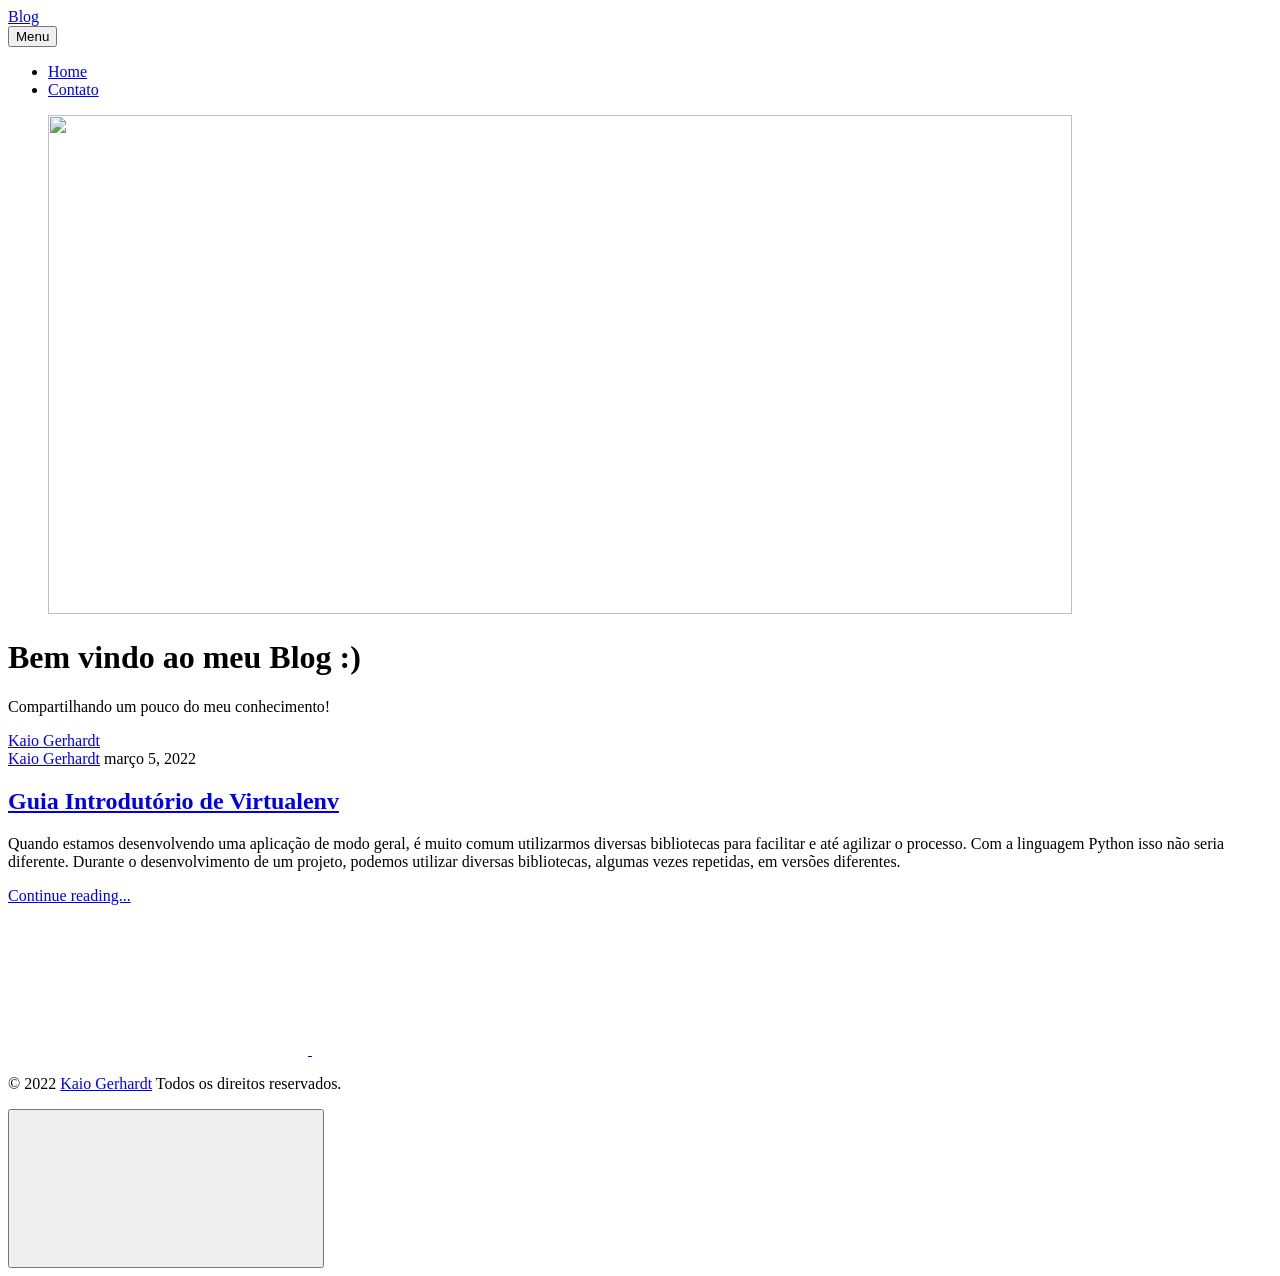
==== index.html @ bcd46596 "Updated from Publii" ====
<!DOCTYPE html><html lang="pt-br"><head><meta charset="utf-8"><meta http-equiv="X-UA-Compatible" content="IE=edge"><meta name="viewport" content="width=device-width,initial-scale=1"><title>Blog</title><meta name="generator" content="Publii Open-Source CMS for Static Site"><link rel="canonical" href="https://kaiogerhardt.dev.br/Blog/"><link rel="alternate" type="application/atom+xml" href="https://kaiogerhardt.dev.br/Blog/feed.xml"><link rel="alternate" type="application/json" href="https://kaiogerhardt.dev.br/Blog/feed.json"><meta property="og:title" content="Blog"><meta property="og:site_name" content="Blog"><meta property="og:description" content=""><meta property="og:url" content="https://kaiogerhardt.dev.br/Blog/"><meta property="og:type" content="website"><link rel="shortcut icon" href="https://kaiogerhardt.dev.br/Blog/media/website/favicon.ico" type="image/x-icon"><style>:root{--body-font:-apple-system,BlinkMacSystemFont,"Segoe UI",Roboto,Oxygen,Ubuntu,Cantarell,"Fira Sans","Droid Sans","Helvetica Neue",Arial,sans-serif,"Apple Color Emoji","Segoe UI Emoji","Segoe UI Symbol";--heading-font:-apple-system,BlinkMacSystemFont,"Segoe UI",Roboto,Oxygen,Ubuntu,Cantarell,"Fira Sans","Droid Sans","Helvetica Neue",Arial,sans-serif,"Apple Color Emoji","Segoe UI Emoji","Segoe UI Symbol";--logo-font:-apple-system,BlinkMacSystemFont,"Segoe UI",Roboto,Oxygen,Ubuntu,Cantarell,"Fira Sans","Droid Sans","Helvetica Neue",Arial,sans-serif,"Apple Color Emoji","Segoe UI Emoji","Segoe UI Symbol";--menu-font:-apple-system,BlinkMacSystemFont,"Segoe UI",Roboto,Oxygen,Ubuntu,Cantarell,"Fira Sans","Droid Sans","Helvetica Neue",Arial,sans-serif,"Apple Color Emoji","Segoe UI Emoji","Segoe UI Symbol"}</style><link rel="stylesheet" href="https://kaiogerhardt.dev.br/Blog/assets/css/style.css?v=cd451d3aa426593acb1b1e85d0fb538a"><script type="application/ld+json">{"@context":"http://schema.org","@type":"Organization","name":"Blog","url":"https://kaiogerhardt.dev.br/Blog/","sameAs":["https://www.instagram.com/kaiogerhardt/","https://www.linkedin.com/in/kaiogerhardt/"]}</script></head><body><div class="site-container"><header class="top" id="js-header"><a class="logo" href="https://kaiogerhardt.dev.br/Blog/">Blog</a><nav class="navbar js-navbar"><button class="navbar__toggle js-toggle" aria-label="Menu" aria-haspopup="true" aria-expanded="false"><span class="navbar__toggle-box"><span class="navbar__toggle-inner">Menu</span></span></button><ul class="navbar__menu"><li><a href="https://kaiogerhardt.dev.br/" target="_self">Home</a></li><li><a href="https://kaiogerhardt.dev.br/contato.html" target="_self">Contato</a></li></ul></nav></header><main><div class="hero"><figure class="hero__image hero__image--overlay"><img src="https://kaiogerhardt.dev.br/Blog/media/website/img-background.png" srcset="https://kaiogerhardt.dev.br/Blog/media/website/responsive/img-background-xs.png 300w, https://kaiogerhardt.dev.br/Blog/media/website/responsive/img-background-sm.png 480w, https://kaiogerhardt.dev.br/Blog/media/website/responsive/img-background-md.png 768w, https://kaiogerhardt.dev.br/Blog/media/website/responsive/img-background-lg.png 1024w, https://kaiogerhardt.dev.br/Blog/media/website/responsive/img-background-xl.png 1360w, https://kaiogerhardt.dev.br/Blog/media/website/responsive/img-background-2xl.png 1600w" sizes="(max-width: 1600px) 100vw, 1600px" loading="eager" width="1024" height="499" alt=""></figure><header class="hero__content"><div class="wrapper"><h1>Bem vindo ao meu Blog :)</h1><p>Compartilhando um pouco do meu conhecimento!</p><div class="post__meta post__meta--author"><a href="https://kaiogerhardt.dev.br/Blog/authors/kaio-gerhardt/" class="feed__author invert">Kaio Gerhardt</a></div></div></header></div><div class="feed"><article class="feed__item"><header class="wrapper"><div class="feed__meta"><a href="https://kaiogerhardt.dev.br/Blog/authors/kaio-gerhardt/" class="feed__author invert">Kaio Gerhardt</a> <time datetime="2022-03-05T11:59" class="feed__date">março 5, 2022</time></div><h2><a href="https://kaiogerhardt.dev.br/Blog/guia-introdutorio-de-virtualenv.html" class="invert">Guia Introdutório de Virtualenv</a></h2></header><div class="wrapper"><p>Quando estamos desenvolvendo uma aplicação de modo geral, é muito comum utilizarmos diversas bibliotecas para facilitar e até agilizar o processo. Com a linguagem Python isso não seria diferente. Durante o desenvolvimento de um projeto, podemos utilizar diversas bibliotecas, algumas vezes repetidas, em versões diferentes.</p><a href="https://kaiogerhardt.dev.br/Blog/guia-introdutorio-de-virtualenv.html" class="readmore feed__readmore invert">Continue reading...</a></div></article></div></main><footer class="footer"><div class="footer__social"><a href="https://www.instagram.com/kaiogerhardt/" aria-label="Instagram"><svg><use xlink:href="https://kaiogerhardt.dev.br/Blog/assets/svg/svg-map.svg#instagram"/></svg> </a><a href="https://www.linkedin.com/in/kaiogerhardt/" aria-label="LinkedIn"><svg><use xlink:href="https://kaiogerhardt.dev.br/Blog/assets/svg/svg-map.svg#linkedin"/></svg></a></div><div class="footer__copyright"><p>© 2022 <a href="http://www.kaiogerhardt.dev.br">Kaio Gerhardt</a> Todos os direitos reservados.</p></div><button class="footer__bttop js-footer__bttop" aria-label="Back to top"><svg><title>Back to top</title><use xlink:href="https://kaiogerhardt.dev.br/Blog/assets/svg/svg-map.svg#toparrow"/></svg></button></footer></div><script>window.publiiThemeMenuConfig = {    
        mobileMenuMode: 'sidebar',
        animationSpeed: 300,
        submenuWidth: 'auto',
        doubleClickTime: 500,
        mobileMenuExpandableSubmenus: true, 
        relatedContainerForOverlayMenuSelector: '.top',
   };</script><script defer="defer" src="https://kaiogerhardt.dev.br/Blog/assets/js/scripts.min.js?v=48e9576b9741cf2a93ab25c5689c9f5d"></script><script>var images = document.querySelectorAll('img[loading]');

        for (var i = 0; i < images.length; i++) {
            if (images[i].complete) {
                images[i].classList.add('is-loaded');
            } else {
                images[i].addEventListener('load', function () {
                    this.classList.add('is-loaded');
                }, false);
            }
        }</script></body></html>
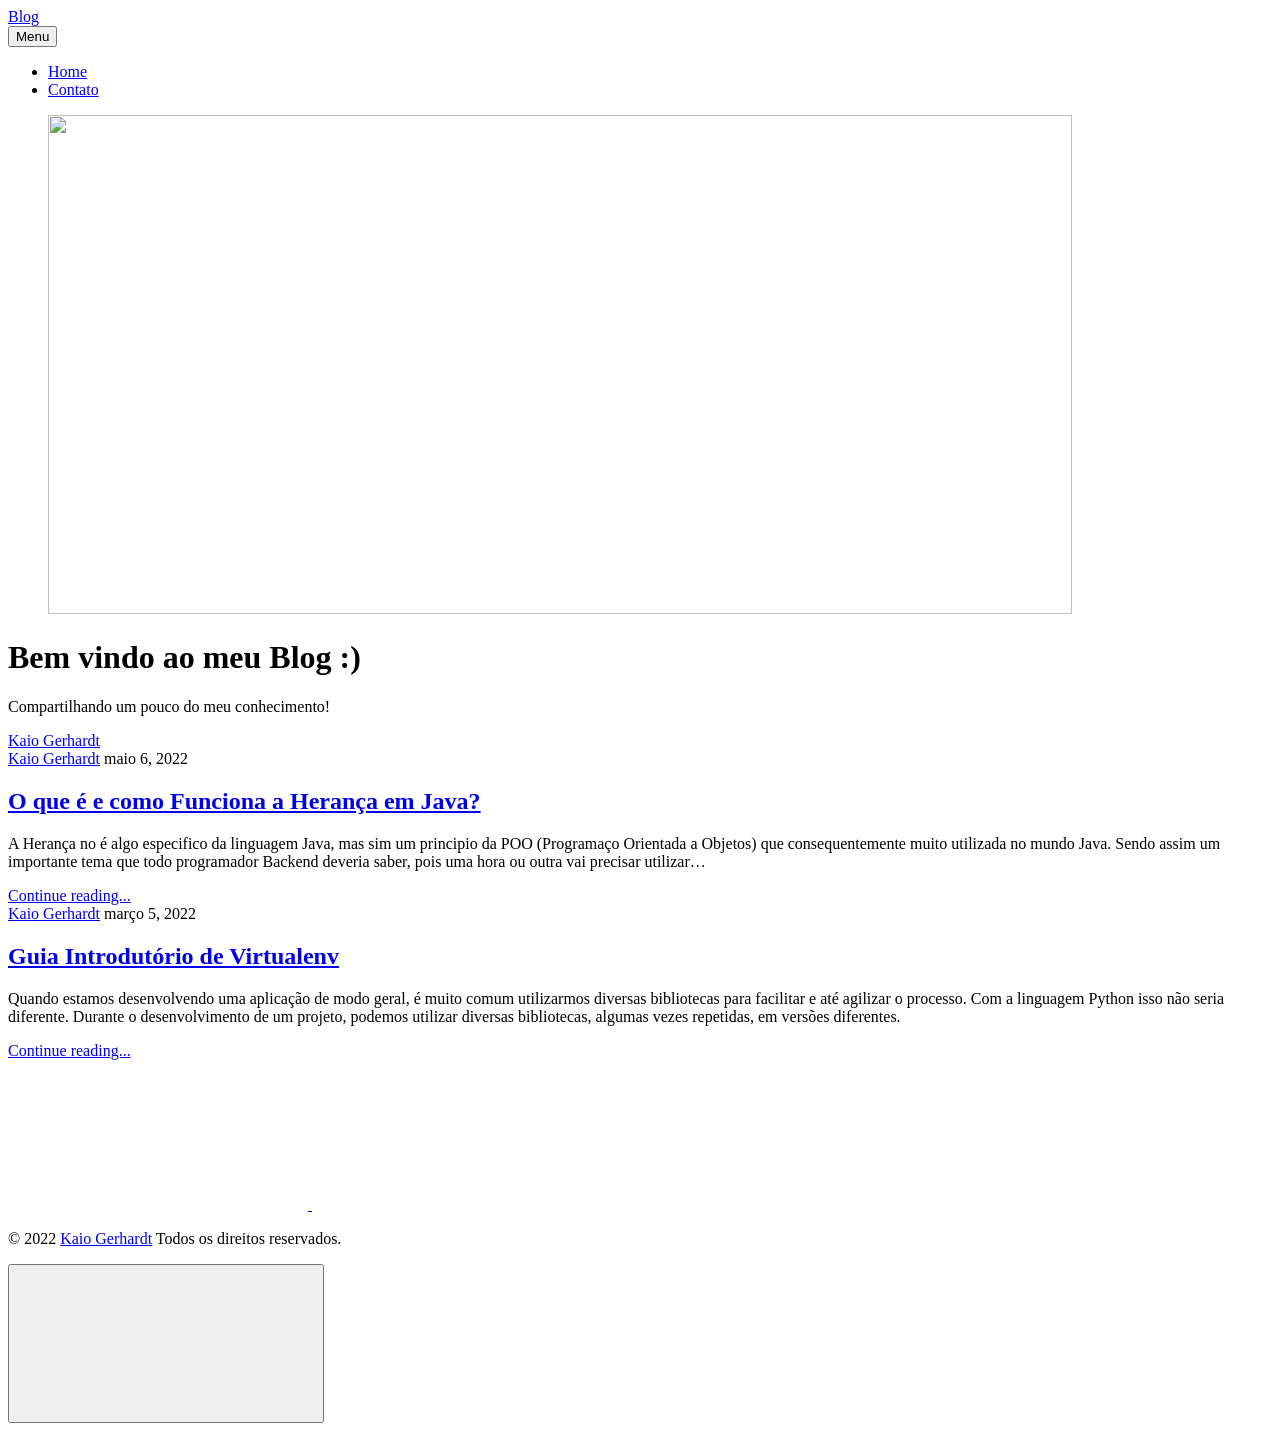
==== commit a330f662: "Updated from Publii" ====
--- a/index.html
+++ b/index.html
@@ -1,11 +1,11 @@
-<!DOCTYPE html><html lang="pt-br"><head><meta charset="utf-8"><meta http-equiv="X-UA-Compatible" content="IE=edge"><meta name="viewport" content="width=device-width,initial-scale=1"><title>Blog</title><meta name="generator" content="Publii Open-Source CMS for Static Site"><link rel="canonical" href="https://kaiogerhardt.dev.br/Blog/"><link rel="alternate" type="application/atom+xml" href="https://kaiogerhardt.dev.br/Blog/feed.xml"><link rel="alternate" type="application/json" href="https://kaiogerhardt.dev.br/Blog/feed.json"><meta property="og:title" content="Blog"><meta property="og:site_name" content="Blog"><meta property="og:description" content=""><meta property="og:url" content="https://kaiogerhardt.dev.br/Blog/"><meta property="og:type" content="website"><link rel="shortcut icon" href="https://kaiogerhardt.dev.br/Blog/media/website/favicon.ico" type="image/x-icon"><style>:root{--body-font:-apple-system,BlinkMacSystemFont,"Segoe UI",Roboto,Oxygen,Ubuntu,Cantarell,"Fira Sans","Droid Sans","Helvetica Neue",Arial,sans-serif,"Apple Color Emoji","Segoe UI Emoji","Segoe UI Symbol";--heading-font:-apple-system,BlinkMacSystemFont,"Segoe UI",Roboto,Oxygen,Ubuntu,Cantarell,"Fira Sans","Droid Sans","Helvetica Neue",Arial,sans-serif,"Apple Color Emoji","Segoe UI Emoji","Segoe UI Symbol";--logo-font:-apple-system,BlinkMacSystemFont,"Segoe UI",Roboto,Oxygen,Ubuntu,Cantarell,"Fira Sans","Droid Sans","Helvetica Neue",Arial,sans-serif,"Apple Color Emoji","Segoe UI Emoji","Segoe UI Symbol";--menu-font:-apple-system,BlinkMacSystemFont,"Segoe UI",Roboto,Oxygen,Ubuntu,Cantarell,"Fira Sans","Droid Sans","Helvetica Neue",Arial,sans-serif,"Apple Color Emoji","Segoe UI Emoji","Segoe UI Symbol"}</style><link rel="stylesheet" href="https://kaiogerhardt.dev.br/Blog/assets/css/style.css?v=cd451d3aa426593acb1b1e85d0fb538a"><script type="application/ld+json">{"@context":"http://schema.org","@type":"Organization","name":"Blog","url":"https://kaiogerhardt.dev.br/Blog/","sameAs":["https://www.instagram.com/kaiogerhardt/","https://www.linkedin.com/in/kaiogerhardt/"]}</script></head><body><div class="site-container"><header class="top" id="js-header"><a class="logo" href="https://kaiogerhardt.dev.br/Blog/">Blog</a><nav class="navbar js-navbar"><button class="navbar__toggle js-toggle" aria-label="Menu" aria-haspopup="true" aria-expanded="false"><span class="navbar__toggle-box"><span class="navbar__toggle-inner">Menu</span></span></button><ul class="navbar__menu"><li><a href="https://kaiogerhardt.dev.br/" target="_self">Home</a></li><li><a href="https://kaiogerhardt.dev.br/contato.html" target="_self">Contato</a></li></ul></nav></header><main><div class="hero"><figure class="hero__image hero__image--overlay"><img src="https://kaiogerhardt.dev.br/Blog/media/website/img-background.png" srcset="https://kaiogerhardt.dev.br/Blog/media/website/responsive/img-background-xs.png 300w, https://kaiogerhardt.dev.br/Blog/media/website/responsive/img-background-sm.png 480w, https://kaiogerhardt.dev.br/Blog/media/website/responsive/img-background-md.png 768w, https://kaiogerhardt.dev.br/Blog/media/website/responsive/img-background-lg.png 1024w, https://kaiogerhardt.dev.br/Blog/media/website/responsive/img-background-xl.png 1360w, https://kaiogerhardt.dev.br/Blog/media/website/responsive/img-background-2xl.png 1600w" sizes="(max-width: 1600px) 100vw, 1600px" loading="eager" width="1024" height="499" alt=""></figure><header class="hero__content"><div class="wrapper"><h1>Bem vindo ao meu Blog :)</h1><p>Compartilhando um pouco do meu conhecimento!</p><div class="post__meta post__meta--author"><a href="https://kaiogerhardt.dev.br/Blog/authors/kaio-gerhardt/" class="feed__author invert">Kaio Gerhardt</a></div></div></header></div><div class="feed"><article class="feed__item"><header class="wrapper"><div class="feed__meta"><a href="https://kaiogerhardt.dev.br/Blog/authors/kaio-gerhardt/" class="feed__author invert">Kaio Gerhardt</a> <time datetime="2022-03-05T11:59" class="feed__date">março 5, 2022</time></div><h2><a href="https://kaiogerhardt.dev.br/Blog/guia-introdutorio-de-virtualenv.html" class="invert">Guia Introdutório de Virtualenv</a></h2></header><div class="wrapper"><p>Quando estamos desenvolvendo uma aplicação de modo geral, é muito comum utilizarmos diversas bibliotecas para facilitar e até agilizar o processo. Com a linguagem Python isso não seria diferente. Durante o desenvolvimento de um projeto, podemos utilizar diversas bibliotecas, algumas vezes repetidas, em versões diferentes.</p><a href="https://kaiogerhardt.dev.br/Blog/guia-introdutorio-de-virtualenv.html" class="readmore feed__readmore invert">Continue reading...</a></div></article></div></main><footer class="footer"><div class="footer__social"><a href="https://www.instagram.com/kaiogerhardt/" aria-label="Instagram"><svg><use xlink:href="https://kaiogerhardt.dev.br/Blog/assets/svg/svg-map.svg#instagram"/></svg> </a><a href="https://www.linkedin.com/in/kaiogerhardt/" aria-label="LinkedIn"><svg><use xlink:href="https://kaiogerhardt.dev.br/Blog/assets/svg/svg-map.svg#linkedin"/></svg></a></div><div class="footer__copyright"><p>© 2022 <a href="http://www.kaiogerhardt.dev.br">Kaio Gerhardt</a> Todos os direitos reservados.</p></div><button class="footer__bttop js-footer__bttop" aria-label="Back to top"><svg><title>Back to top</title><use xlink:href="https://kaiogerhardt.dev.br/Blog/assets/svg/svg-map.svg#toparrow"/></svg></button></footer></div><script>window.publiiThemeMenuConfig = {    
+<!DOCTYPE html><html lang="pt-br"><head><meta charset="utf-8"><meta http-equiv="X-UA-Compatible" content="IE=edge"><meta name="viewport" content="width=device-width,initial-scale=1"><title>Blog</title><meta name="generator" content="Publii Open-Source CMS for Static Site"><link rel="canonical" href="https://kaiogerhardt.dev.br/blog/"><link rel="alternate" type="application/atom+xml" href="https://kaiogerhardt.dev.br/blog/feed.xml"><link rel="alternate" type="application/json" href="https://kaiogerhardt.dev.br/blog/feed.json"><meta property="og:title" content="Blog"><meta property="og:site_name" content="Blog"><meta property="og:description" content=""><meta property="og:url" content="https://kaiogerhardt.dev.br/blog/"><meta property="og:type" content="website"><link rel="shortcut icon" href="https://kaiogerhardt.dev.br/blog/media/website/favicon.ico" type="image/x-icon"><style>:root{--body-font:-apple-system,BlinkMacSystemFont,"Segoe UI",Roboto,Oxygen,Ubuntu,Cantarell,"Fira Sans","Droid Sans","Helvetica Neue",Arial,sans-serif,"Apple Color Emoji","Segoe UI Emoji","Segoe UI Symbol";--heading-font:-apple-system,BlinkMacSystemFont,"Segoe UI",Roboto,Oxygen,Ubuntu,Cantarell,"Fira Sans","Droid Sans","Helvetica Neue",Arial,sans-serif,"Apple Color Emoji","Segoe UI Emoji","Segoe UI Symbol";--logo-font:-apple-system,BlinkMacSystemFont,"Segoe UI",Roboto,Oxygen,Ubuntu,Cantarell,"Fira Sans","Droid Sans","Helvetica Neue",Arial,sans-serif,"Apple Color Emoji","Segoe UI Emoji","Segoe UI Symbol";--menu-font:-apple-system,BlinkMacSystemFont,"Segoe UI",Roboto,Oxygen,Ubuntu,Cantarell,"Fira Sans","Droid Sans","Helvetica Neue",Arial,sans-serif,"Apple Color Emoji","Segoe UI Emoji","Segoe UI Symbol"}</style><link rel="stylesheet" href="https://kaiogerhardt.dev.br/blog/assets/css/style.css?v=624275d1aeaece54da6fe21dab497d2e"><script type="application/ld+json">{"@context":"http://schema.org","@type":"Organization","name":"Blog","url":"https://kaiogerhardt.dev.br/blog/","sameAs":["https://www.instagram.com/kaiogerhardt/","https://www.linkedin.com/in/kaiogerhardt/"]}</script></head><body><div class="site-container"><header class="top" id="js-header"><a class="logo" href="https://kaiogerhardt.dev.br/blog/">Blog</a><nav class="navbar js-navbar"><button class="navbar__toggle js-toggle" aria-label="Menu" aria-haspopup="true" aria-expanded="false"><span class="navbar__toggle-box"><span class="navbar__toggle-inner">Menu</span></span></button><ul class="navbar__menu"><li><a href="https://kaiogerhardt.dev.br/" target="_self">Home</a></li><li><a href="https://kaiogerhardt.dev.br/contato.html" target="_self">Contato</a></li></ul></nav></header><main><div class="hero"><figure class="hero__image hero__image--overlay"><img src="https://kaiogerhardt.dev.br/blog/media/website/img-background.png" srcset="https://kaiogerhardt.dev.br/blog/media/website/responsive/img-background-xs.png 300w, https://kaiogerhardt.dev.br/blog/media/website/responsive/img-background-sm.png 480w, https://kaiogerhardt.dev.br/blog/media/website/responsive/img-background-md.png 768w, https://kaiogerhardt.dev.br/blog/media/website/responsive/img-background-lg.png 1024w, https://kaiogerhardt.dev.br/blog/media/website/responsive/img-background-xl.png 1360w, https://kaiogerhardt.dev.br/blog/media/website/responsive/img-background-2xl.png 1600w" sizes="(max-width: 1600px) 100vw, 1600px" loading="eager" width="1024" height="499" alt=""></figure><header class="hero__content"><div class="wrapper"><h1>Bem vindo ao meu Blog :)</h1><p>Compartilhando um pouco do meu conhecimento!</p><div class="post__meta post__meta--author"><a href="https://kaiogerhardt.dev.br/blog/authors/kaio-gerhardt/" class="feed__author invert">Kaio Gerhardt</a></div></div></header></div><div class="feed"><article class="feed__item"><header class="wrapper"><div class="feed__meta"><a href="https://kaiogerhardt.dev.br/blog/authors/kaio-gerhardt/" class="feed__author invert">Kaio Gerhardt</a> <time datetime="2022-05-06T09:58" class="feed__date">maio 6, 2022</time></div><h2><a href="https://kaiogerhardt.dev.br/blog/o-que-e-e-como-funciona-a-heranca-em-java.html" class="invert">O que é e como Funciona a Herança em Java?</a></h2></header><div class="wrapper"><p>A Herança no é algo especifico da linguagem Java, mas sim um principio da POO (Programaço Orientada a Objetos) que consequentemente muito utilizada no mundo Java. Sendo assim um importante tema que todo programador Backend deveria saber, pois uma hora ou outra vai precisar utilizar&hellip;</p><a href="https://kaiogerhardt.dev.br/blog/o-que-e-e-como-funciona-a-heranca-em-java.html" class="readmore feed__readmore invert">Continue reading...</a></div></article><article class="feed__item"><header class="wrapper"><div class="feed__meta"><a href="https://kaiogerhardt.dev.br/blog/authors/kaio-gerhardt/" class="feed__author invert">Kaio Gerhardt</a> <time datetime="2022-03-05T11:59" class="feed__date">março 5, 2022</time></div><h2><a href="https://kaiogerhardt.dev.br/blog/guia-introdutorio-de-virtualenv.html" class="invert">Guia Introdutório de Virtualenv</a></h2></header><div class="wrapper"><p>Quando estamos desenvolvendo uma aplicação de modo geral, é muito comum utilizarmos diversas bibliotecas para facilitar e até agilizar o processo. Com a linguagem Python isso não seria diferente. Durante o desenvolvimento de um projeto, podemos utilizar diversas bibliotecas, algumas vezes repetidas, em versões diferentes.</p><a href="https://kaiogerhardt.dev.br/blog/guia-introdutorio-de-virtualenv.html" class="readmore feed__readmore invert">Continue reading...</a></div></article></div></main><footer class="footer"><div class="footer__social"><a href="https://www.instagram.com/kaiogerhardt/" aria-label="Instagram"><svg><use xlink:href="https://kaiogerhardt.dev.br/blog/assets/svg/svg-map.svg#instagram"/></svg> </a><a href="https://www.linkedin.com/in/kaiogerhardt/" aria-label="LinkedIn"><svg><use xlink:href="https://kaiogerhardt.dev.br/blog/assets/svg/svg-map.svg#linkedin"/></svg></a></div><div class="footer__copyright"><p>© 2022 <a href="http://www.kaiogerhardt.dev.br">Kaio Gerhardt</a> Todos os direitos reservados.</p></div><button class="footer__bttop js-footer__bttop" aria-label="Back to top"><svg><title>Back to top</title><use xlink:href="https://kaiogerhardt.dev.br/blog/assets/svg/svg-map.svg#toparrow"/></svg></button></footer></div><script>window.publiiThemeMenuConfig = {    
         mobileMenuMode: 'sidebar',
         animationSpeed: 300,
         submenuWidth: 'auto',
         doubleClickTime: 500,
         mobileMenuExpandableSubmenus: true, 
         relatedContainerForOverlayMenuSelector: '.top',
-   };</script><script defer="defer" src="https://kaiogerhardt.dev.br/Blog/assets/js/scripts.min.js?v=48e9576b9741cf2a93ab25c5689c9f5d"></script><script>var images = document.querySelectorAll('img[loading]');
+   };</script><script defer="defer" src="https://kaiogerhardt.dev.br/blog/assets/js/scripts.min.js?v=48e9576b9741cf2a93ab25c5689c9f5d"></script><script>var images = document.querySelectorAll('img[loading]');
 
         for (var i = 0; i < images.length; i++) {
             if (images[i].complete) {
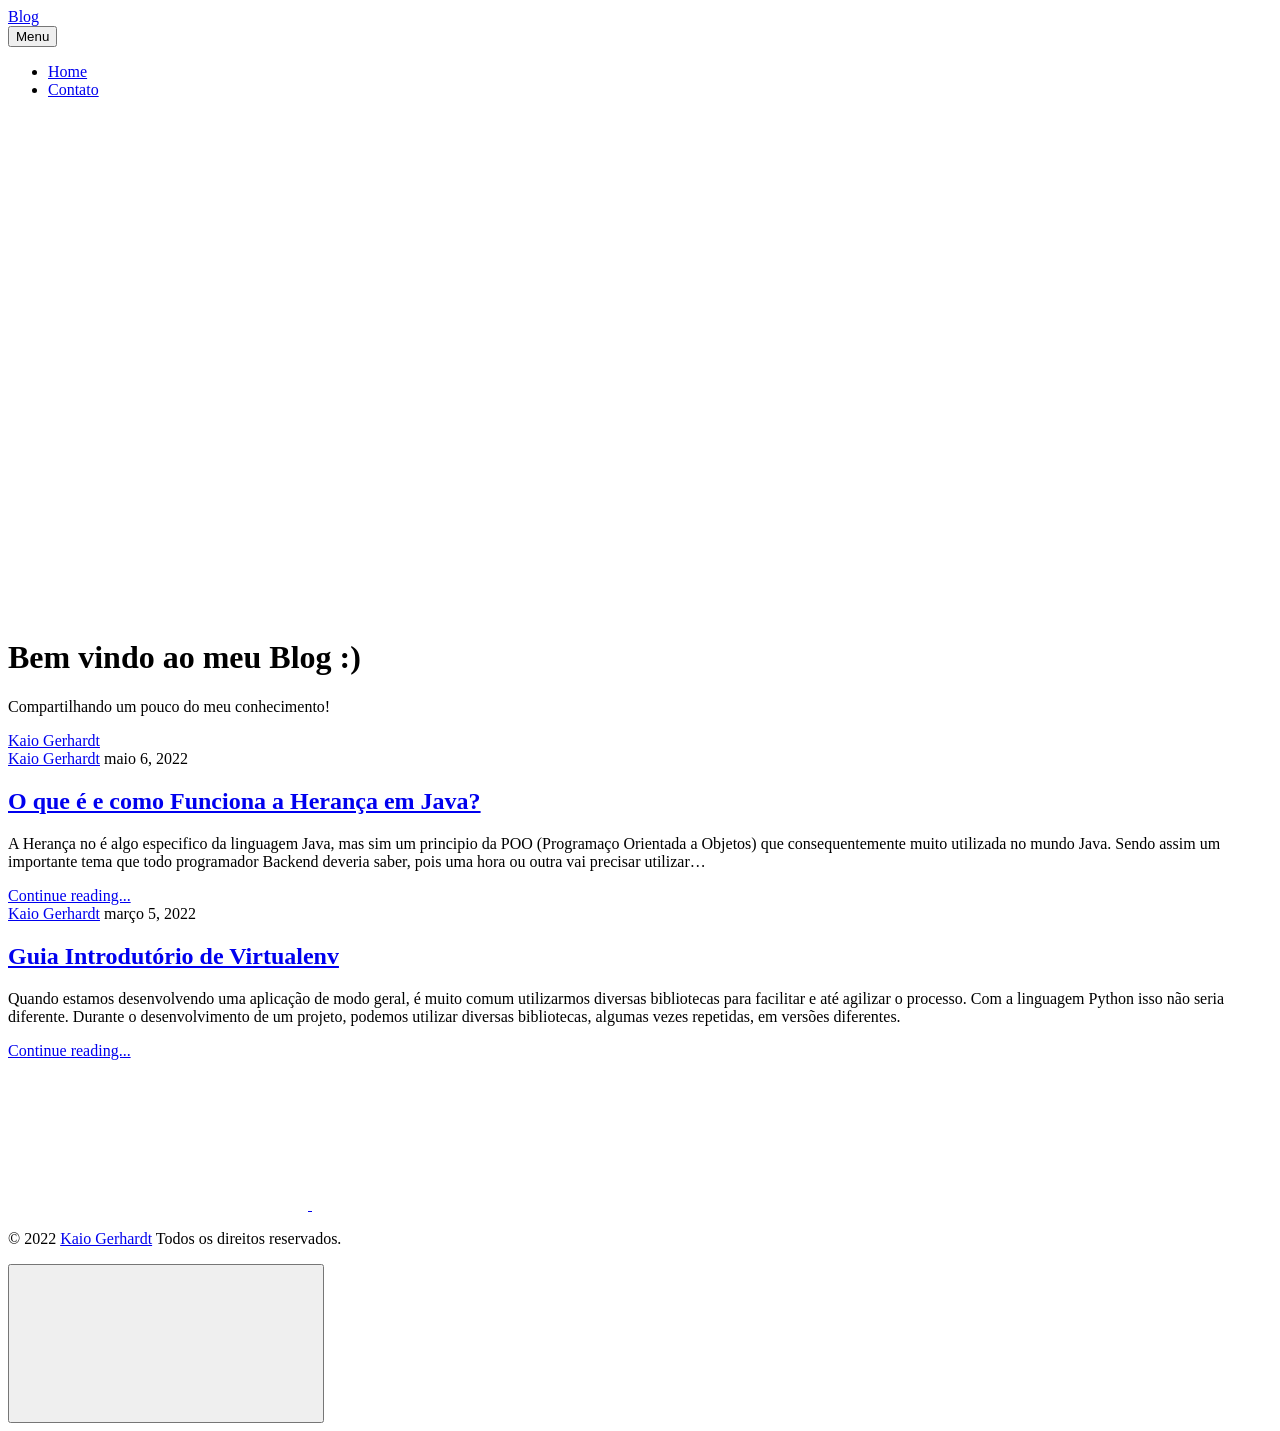
==== commit c2aae238: "Updated from Publii" ====
--- a/index.html
+++ b/index.html
@@ -1,4 +1,4 @@
-<!DOCTYPE html><html lang="pt-br"><head><meta charset="utf-8"><meta http-equiv="X-UA-Compatible" content="IE=edge"><meta name="viewport" content="width=device-width,initial-scale=1"><title>Blog</title><meta name="generator" content="Publii Open-Source CMS for Static Site"><link rel="canonical" href="https://kaiogerhardt.dev.br/blog/"><link rel="alternate" type="application/atom+xml" href="https://kaiogerhardt.dev.br/blog/feed.xml"><link rel="alternate" type="application/json" href="https://kaiogerhardt.dev.br/blog/feed.json"><meta property="og:title" content="Blog"><meta property="og:site_name" content="Blog"><meta property="og:description" content=""><meta property="og:url" content="https://kaiogerhardt.dev.br/blog/"><meta property="og:type" content="website"><link rel="shortcut icon" href="https://kaiogerhardt.dev.br/blog/media/website/favicon.ico" type="image/x-icon"><style>:root{--body-font:-apple-system,BlinkMacSystemFont,"Segoe UI",Roboto,Oxygen,Ubuntu,Cantarell,"Fira Sans","Droid Sans","Helvetica Neue",Arial,sans-serif,"Apple Color Emoji","Segoe UI Emoji","Segoe UI Symbol";--heading-font:-apple-system,BlinkMacSystemFont,"Segoe UI",Roboto,Oxygen,Ubuntu,Cantarell,"Fira Sans","Droid Sans","Helvetica Neue",Arial,sans-serif,"Apple Color Emoji","Segoe UI Emoji","Segoe UI Symbol";--logo-font:-apple-system,BlinkMacSystemFont,"Segoe UI",Roboto,Oxygen,Ubuntu,Cantarell,"Fira Sans","Droid Sans","Helvetica Neue",Arial,sans-serif,"Apple Color Emoji","Segoe UI Emoji","Segoe UI Symbol";--menu-font:-apple-system,BlinkMacSystemFont,"Segoe UI",Roboto,Oxygen,Ubuntu,Cantarell,"Fira Sans","Droid Sans","Helvetica Neue",Arial,sans-serif,"Apple Color Emoji","Segoe UI Emoji","Segoe UI Symbol"}</style><link rel="stylesheet" href="https://kaiogerhardt.dev.br/blog/assets/css/style.css?v=624275d1aeaece54da6fe21dab497d2e"><script type="application/ld+json">{"@context":"http://schema.org","@type":"Organization","name":"Blog","url":"https://kaiogerhardt.dev.br/blog/","sameAs":["https://www.instagram.com/kaiogerhardt/","https://www.linkedin.com/in/kaiogerhardt/"]}</script></head><body><div class="site-container"><header class="top" id="js-header"><a class="logo" href="https://kaiogerhardt.dev.br/blog/">Blog</a><nav class="navbar js-navbar"><button class="navbar__toggle js-toggle" aria-label="Menu" aria-haspopup="true" aria-expanded="false"><span class="navbar__toggle-box"><span class="navbar__toggle-inner">Menu</span></span></button><ul class="navbar__menu"><li><a href="https://kaiogerhardt.dev.br/" target="_self">Home</a></li><li><a href="https://kaiogerhardt.dev.br/contato.html" target="_self">Contato</a></li></ul></nav></header><main><div class="hero"><figure class="hero__image hero__image--overlay"><img src="https://kaiogerhardt.dev.br/blog/media/website/img-background.png" srcset="https://kaiogerhardt.dev.br/blog/media/website/responsive/img-background-xs.png 300w, https://kaiogerhardt.dev.br/blog/media/website/responsive/img-background-sm.png 480w, https://kaiogerhardt.dev.br/blog/media/website/responsive/img-background-md.png 768w, https://kaiogerhardt.dev.br/blog/media/website/responsive/img-background-lg.png 1024w, https://kaiogerhardt.dev.br/blog/media/website/responsive/img-background-xl.png 1360w, https://kaiogerhardt.dev.br/blog/media/website/responsive/img-background-2xl.png 1600w" sizes="(max-width: 1600px) 100vw, 1600px" loading="eager" width="1024" height="499" alt=""></figure><header class="hero__content"><div class="wrapper"><h1>Bem vindo ao meu Blog :)</h1><p>Compartilhando um pouco do meu conhecimento!</p><div class="post__meta post__meta--author"><a href="https://kaiogerhardt.dev.br/blog/authors/kaio-gerhardt/" class="feed__author invert">Kaio Gerhardt</a></div></div></header></div><div class="feed"><article class="feed__item"><header class="wrapper"><div class="feed__meta"><a href="https://kaiogerhardt.dev.br/blog/authors/kaio-gerhardt/" class="feed__author invert">Kaio Gerhardt</a> <time datetime="2022-05-06T09:58" class="feed__date">maio 6, 2022</time></div><h2><a href="https://kaiogerhardt.dev.br/blog/o-que-e-e-como-funciona-a-heranca-em-java.html" class="invert">O que é e como Funciona a Herança em Java?</a></h2></header><div class="wrapper"><p>A Herança no é algo especifico da linguagem Java, mas sim um principio da POO (Programaço Orientada a Objetos) que consequentemente muito utilizada no mundo Java. Sendo assim um importante tema que todo programador Backend deveria saber, pois uma hora ou outra vai precisar utilizar&hellip;</p><a href="https://kaiogerhardt.dev.br/blog/o-que-e-e-como-funciona-a-heranca-em-java.html" class="readmore feed__readmore invert">Continue reading...</a></div></article><article class="feed__item"><header class="wrapper"><div class="feed__meta"><a href="https://kaiogerhardt.dev.br/blog/authors/kaio-gerhardt/" class="feed__author invert">Kaio Gerhardt</a> <time datetime="2022-03-05T11:59" class="feed__date">março 5, 2022</time></div><h2><a href="https://kaiogerhardt.dev.br/blog/guia-introdutorio-de-virtualenv.html" class="invert">Guia Introdutório de Virtualenv</a></h2></header><div class="wrapper"><p>Quando estamos desenvolvendo uma aplicação de modo geral, é muito comum utilizarmos diversas bibliotecas para facilitar e até agilizar o processo. Com a linguagem Python isso não seria diferente. Durante o desenvolvimento de um projeto, podemos utilizar diversas bibliotecas, algumas vezes repetidas, em versões diferentes.</p><a href="https://kaiogerhardt.dev.br/blog/guia-introdutorio-de-virtualenv.html" class="readmore feed__readmore invert">Continue reading...</a></div></article></div></main><footer class="footer"><div class="footer__social"><a href="https://www.instagram.com/kaiogerhardt/" aria-label="Instagram"><svg><use xlink:href="https://kaiogerhardt.dev.br/blog/assets/svg/svg-map.svg#instagram"/></svg> </a><a href="https://www.linkedin.com/in/kaiogerhardt/" aria-label="LinkedIn"><svg><use xlink:href="https://kaiogerhardt.dev.br/blog/assets/svg/svg-map.svg#linkedin"/></svg></a></div><div class="footer__copyright"><p>© 2022 <a href="http://www.kaiogerhardt.dev.br">Kaio Gerhardt</a> Todos os direitos reservados.</p></div><button class="footer__bttop js-footer__bttop" aria-label="Back to top"><svg><title>Back to top</title><use xlink:href="https://kaiogerhardt.dev.br/blog/assets/svg/svg-map.svg#toparrow"/></svg></button></footer></div><script>window.publiiThemeMenuConfig = {    
+<!DOCTYPE html><html lang="pt-br"><head><meta charset="utf-8"><meta http-equiv="X-UA-Compatible" content="IE=edge"><meta name="viewport" content="width=device-width,initial-scale=1"><title>Blog</title><meta name="generator" content="Publii Open-Source CMS for Static Site"><link rel="canonical" href="https://kaiogerhardt.dev.br/blog/"><link rel="alternate" type="application/atom+xml" href="https://kaiogerhardt.dev.br/blog/feed.xml"><link rel="alternate" type="application/json" href="https://kaiogerhardt.dev.br/blog/feed.json"><meta property="og:title" content="Blog"><meta property="og:site_name" content="Blog"><meta property="og:description" content=""><meta property="og:url" content="https://kaiogerhardt.dev.br/blog/"><meta property="og:type" content="website"><link rel="shortcut icon" href="https://kaiogerhardt.dev.br/blog/media/website/favicon.ico" type="image/x-icon"><style>:root{--body-font:-apple-system,BlinkMacSystemFont,"Segoe UI",Roboto,Oxygen,Ubuntu,Cantarell,"Fira Sans","Droid Sans","Helvetica Neue",Arial,sans-serif,"Apple Color Emoji","Segoe UI Emoji","Segoe UI Symbol";--heading-font:-apple-system,BlinkMacSystemFont,"Segoe UI",Roboto,Oxygen,Ubuntu,Cantarell,"Fira Sans","Droid Sans","Helvetica Neue",Arial,sans-serif,"Apple Color Emoji","Segoe UI Emoji","Segoe UI Symbol";--logo-font:-apple-system,BlinkMacSystemFont,"Segoe UI",Roboto,Oxygen,Ubuntu,Cantarell,"Fira Sans","Droid Sans","Helvetica Neue",Arial,sans-serif,"Apple Color Emoji","Segoe UI Emoji","Segoe UI Symbol";--menu-font:-apple-system,BlinkMacSystemFont,"Segoe UI",Roboto,Oxygen,Ubuntu,Cantarell,"Fira Sans","Droid Sans","Helvetica Neue",Arial,sans-serif,"Apple Color Emoji","Segoe UI Emoji","Segoe UI Symbol"}</style><link rel="stylesheet" href="https://kaiogerhardt.dev.br/blog/assets/css/style.css?v=624275d1aeaece54da6fe21dab497d2e"><script type="application/ld+json">{"@context":"http://schema.org","@type":"Organization","name":"Blog","url":"https://kaiogerhardt.dev.br/blog/","sameAs":["https://www.instagram.com/kaiogerhardt/","https://www.linkedin.com/in/kaiogerhardt/"]}</script></head><body><div class="site-container"><header class="top" id="js-header"><a class="logo" href="https://kaiogerhardt.dev.br/blog/">Blog</a><nav class="navbar js-navbar"><button class="navbar__toggle js-toggle" aria-label="Menu" aria-haspopup="true" aria-expanded="false"><span class="navbar__toggle-box"><span class="navbar__toggle-inner">Menu</span></span></button><ul class="navbar__menu"><li><a href="https://kaiogerhardt.dev.br/" target="_self">Home</a></li><li><a href="https://kaiogerhardt.dev.br/contato.html" target="_self">Contato</a></li></ul></nav></header><main><div class="hero"><figure class="hero__image hero__image--overlay"><img src="https://kaiogerhardt.dev.br/blog/media/website/img-background.png" srcset="https://kaiogerhardt.dev.br/blog/media/website/responsive/img-background-xs.png 300w, https://kaiogerhardt.dev.br/blog/media/website/responsive/img-background-sm.png 480w, https://kaiogerhardt.dev.br/blog/media/website/responsive/img-background-md.png 768w, https://kaiogerhardt.dev.br/blog/media/website/responsive/img-background-lg.png 1024w, https://kaiogerhardt.dev.br/blog/media/website/responsive/img-background-xl.png 1360w, https://kaiogerhardt.dev.br/blog/media/website/responsive/img-background-2xl.png 1600w" sizes="(max-width: 1600px) 100vw, 1600px" loading="eager" width="1024" height="499" alt=""></figure><header class="hero__content"><div class="wrapper"><h1>Bem vindo ao meu Blog :)</h1><p>Compartilhando um pouco do meu conhecimento!</p><div class="post__meta post__meta--author"><a href="https://kaiogerhardt.dev.br/blog/authors/kaio-gerhardt/" class="feed__author invert">Kaio Gerhardt</a></div></div></header></div><div class="feed"><article class="feed__item"><header class="wrapper"><div class="feed__meta"><a href="https://kaiogerhardt.dev.br/blog/authors/kaio-gerhardt/" class="feed__author invert">Kaio Gerhardt</a> <time datetime="2022-05-06T09:58" class="feed__date">maio 6, 2022</time></div><h2><a href="https://kaiogerhardt.dev.br/blog/como-funciona-heranca-em-java.html" class="invert">O que é e como Funciona a Herança em Java?</a></h2></header><div class="wrapper"><p>A Herança no é algo especifico da linguagem Java, mas sim um principio da POO (Programaço Orientada a Objetos) que consequentemente muito utilizada no mundo Java. Sendo assim um importante tema que todo programador Backend deveria saber, pois uma hora ou outra vai precisar utilizar&hellip;</p><a href="https://kaiogerhardt.dev.br/blog/como-funciona-heranca-em-java.html" class="readmore feed__readmore invert">Continue reading...</a></div></article><article class="feed__item"><header class="wrapper"><div class="feed__meta"><a href="https://kaiogerhardt.dev.br/blog/authors/kaio-gerhardt/" class="feed__author invert">Kaio Gerhardt</a> <time datetime="2022-03-05T11:59" class="feed__date">março 5, 2022</time></div><h2><a href="https://kaiogerhardt.dev.br/blog/guia-introdutorio-de-virtualenv.html" class="invert">Guia Introdutório de Virtualenv</a></h2></header><div class="wrapper"><p>Quando estamos desenvolvendo uma aplicação de modo geral, é muito comum utilizarmos diversas bibliotecas para facilitar e até agilizar o processo. Com a linguagem Python isso não seria diferente. Durante o desenvolvimento de um projeto, podemos utilizar diversas bibliotecas, algumas vezes repetidas, em versões diferentes.</p><a href="https://kaiogerhardt.dev.br/blog/guia-introdutorio-de-virtualenv.html" class="readmore feed__readmore invert">Continue reading...</a></div></article></div></main><footer class="footer"><div class="footer__social"><a href="https://www.instagram.com/kaiogerhardt/" aria-label="Instagram"><svg><use xlink:href="https://kaiogerhardt.dev.br/blog/assets/svg/svg-map.svg#instagram"/></svg> </a><a href="https://www.linkedin.com/in/kaiogerhardt/" aria-label="LinkedIn"><svg><use xlink:href="https://kaiogerhardt.dev.br/blog/assets/svg/svg-map.svg#linkedin"/></svg></a></div><div class="footer__copyright"><p>© 2022 <a href="http://www.kaiogerhardt.dev.br">Kaio Gerhardt</a> Todos os direitos reservados.</p></div><button class="footer__bttop js-footer__bttop" aria-label="Back to top"><svg><title>Back to top</title><use xlink:href="https://kaiogerhardt.dev.br/blog/assets/svg/svg-map.svg#toparrow"/></svg></button></footer></div><script>window.publiiThemeMenuConfig = {    
         mobileMenuMode: 'sidebar',
         animationSpeed: 300,
         submenuWidth: 'auto',
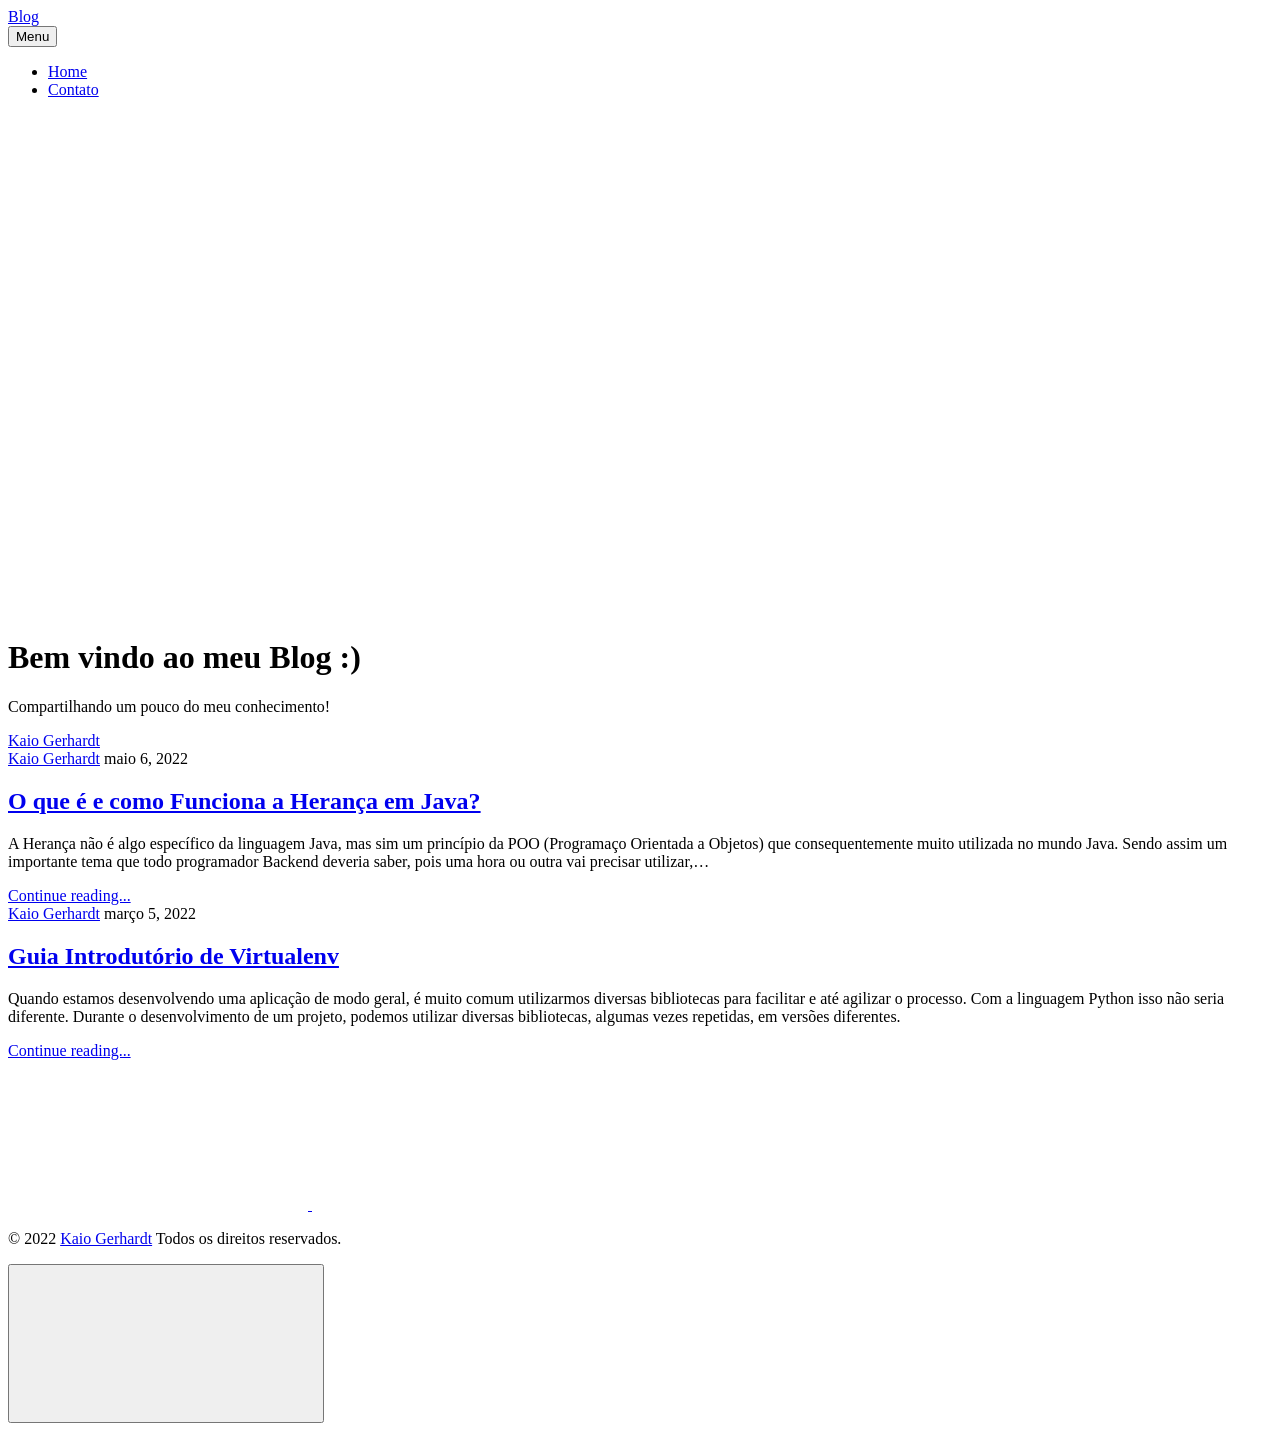
==== commit 4a7e38f3: "Updated from Publii" ====
--- a/index.html
+++ b/index.html
@@ -1,4 +1,4 @@
-<!DOCTYPE html><html lang="pt-br"><head><meta charset="utf-8"><meta http-equiv="X-UA-Compatible" content="IE=edge"><meta name="viewport" content="width=device-width,initial-scale=1"><title>Blog</title><meta name="generator" content="Publii Open-Source CMS for Static Site"><link rel="canonical" href="https://kaiogerhardt.dev.br/blog/"><link rel="alternate" type="application/atom+xml" href="https://kaiogerhardt.dev.br/blog/feed.xml"><link rel="alternate" type="application/json" href="https://kaiogerhardt.dev.br/blog/feed.json"><meta property="og:title" content="Blog"><meta property="og:site_name" content="Blog"><meta property="og:description" content=""><meta property="og:url" content="https://kaiogerhardt.dev.br/blog/"><meta property="og:type" content="website"><link rel="shortcut icon" href="https://kaiogerhardt.dev.br/blog/media/website/favicon.ico" type="image/x-icon"><style>:root{--body-font:-apple-system,BlinkMacSystemFont,"Segoe UI",Roboto,Oxygen,Ubuntu,Cantarell,"Fira Sans","Droid Sans","Helvetica Neue",Arial,sans-serif,"Apple Color Emoji","Segoe UI Emoji","Segoe UI Symbol";--heading-font:-apple-system,BlinkMacSystemFont,"Segoe UI",Roboto,Oxygen,Ubuntu,Cantarell,"Fira Sans","Droid Sans","Helvetica Neue",Arial,sans-serif,"Apple Color Emoji","Segoe UI Emoji","Segoe UI Symbol";--logo-font:-apple-system,BlinkMacSystemFont,"Segoe UI",Roboto,Oxygen,Ubuntu,Cantarell,"Fira Sans","Droid Sans","Helvetica Neue",Arial,sans-serif,"Apple Color Emoji","Segoe UI Emoji","Segoe UI Symbol";--menu-font:-apple-system,BlinkMacSystemFont,"Segoe UI",Roboto,Oxygen,Ubuntu,Cantarell,"Fira Sans","Droid Sans","Helvetica Neue",Arial,sans-serif,"Apple Color Emoji","Segoe UI Emoji","Segoe UI Symbol"}</style><link rel="stylesheet" href="https://kaiogerhardt.dev.br/blog/assets/css/style.css?v=624275d1aeaece54da6fe21dab497d2e"><script type="application/ld+json">{"@context":"http://schema.org","@type":"Organization","name":"Blog","url":"https://kaiogerhardt.dev.br/blog/","sameAs":["https://www.instagram.com/kaiogerhardt/","https://www.linkedin.com/in/kaiogerhardt/"]}</script></head><body><div class="site-container"><header class="top" id="js-header"><a class="logo" href="https://kaiogerhardt.dev.br/blog/">Blog</a><nav class="navbar js-navbar"><button class="navbar__toggle js-toggle" aria-label="Menu" aria-haspopup="true" aria-expanded="false"><span class="navbar__toggle-box"><span class="navbar__toggle-inner">Menu</span></span></button><ul class="navbar__menu"><li><a href="https://kaiogerhardt.dev.br/" target="_self">Home</a></li><li><a href="https://kaiogerhardt.dev.br/contato.html" target="_self">Contato</a></li></ul></nav></header><main><div class="hero"><figure class="hero__image hero__image--overlay"><img src="https://kaiogerhardt.dev.br/blog/media/website/img-background.png" srcset="https://kaiogerhardt.dev.br/blog/media/website/responsive/img-background-xs.png 300w, https://kaiogerhardt.dev.br/blog/media/website/responsive/img-background-sm.png 480w, https://kaiogerhardt.dev.br/blog/media/website/responsive/img-background-md.png 768w, https://kaiogerhardt.dev.br/blog/media/website/responsive/img-background-lg.png 1024w, https://kaiogerhardt.dev.br/blog/media/website/responsive/img-background-xl.png 1360w, https://kaiogerhardt.dev.br/blog/media/website/responsive/img-background-2xl.png 1600w" sizes="(max-width: 1600px) 100vw, 1600px" loading="eager" width="1024" height="499" alt=""></figure><header class="hero__content"><div class="wrapper"><h1>Bem vindo ao meu Blog :)</h1><p>Compartilhando um pouco do meu conhecimento!</p><div class="post__meta post__meta--author"><a href="https://kaiogerhardt.dev.br/blog/authors/kaio-gerhardt/" class="feed__author invert">Kaio Gerhardt</a></div></div></header></div><div class="feed"><article class="feed__item"><header class="wrapper"><div class="feed__meta"><a href="https://kaiogerhardt.dev.br/blog/authors/kaio-gerhardt/" class="feed__author invert">Kaio Gerhardt</a> <time datetime="2022-05-06T09:58" class="feed__date">maio 6, 2022</time></div><h2><a href="https://kaiogerhardt.dev.br/blog/como-funciona-heranca-em-java.html" class="invert">O que é e como Funciona a Herança em Java?</a></h2></header><div class="wrapper"><p>A Herança no é algo especifico da linguagem Java, mas sim um principio da POO (Programaço Orientada a Objetos) que consequentemente muito utilizada no mundo Java. Sendo assim um importante tema que todo programador Backend deveria saber, pois uma hora ou outra vai precisar utilizar&hellip;</p><a href="https://kaiogerhardt.dev.br/blog/como-funciona-heranca-em-java.html" class="readmore feed__readmore invert">Continue reading...</a></div></article><article class="feed__item"><header class="wrapper"><div class="feed__meta"><a href="https://kaiogerhardt.dev.br/blog/authors/kaio-gerhardt/" class="feed__author invert">Kaio Gerhardt</a> <time datetime="2022-03-05T11:59" class="feed__date">março 5, 2022</time></div><h2><a href="https://kaiogerhardt.dev.br/blog/guia-introdutorio-de-virtualenv.html" class="invert">Guia Introdutório de Virtualenv</a></h2></header><div class="wrapper"><p>Quando estamos desenvolvendo uma aplicação de modo geral, é muito comum utilizarmos diversas bibliotecas para facilitar e até agilizar o processo. Com a linguagem Python isso não seria diferente. Durante o desenvolvimento de um projeto, podemos utilizar diversas bibliotecas, algumas vezes repetidas, em versões diferentes.</p><a href="https://kaiogerhardt.dev.br/blog/guia-introdutorio-de-virtualenv.html" class="readmore feed__readmore invert">Continue reading...</a></div></article></div></main><footer class="footer"><div class="footer__social"><a href="https://www.instagram.com/kaiogerhardt/" aria-label="Instagram"><svg><use xlink:href="https://kaiogerhardt.dev.br/blog/assets/svg/svg-map.svg#instagram"/></svg> </a><a href="https://www.linkedin.com/in/kaiogerhardt/" aria-label="LinkedIn"><svg><use xlink:href="https://kaiogerhardt.dev.br/blog/assets/svg/svg-map.svg#linkedin"/></svg></a></div><div class="footer__copyright"><p>© 2022 <a href="http://www.kaiogerhardt.dev.br">Kaio Gerhardt</a> Todos os direitos reservados.</p></div><button class="footer__bttop js-footer__bttop" aria-label="Back to top"><svg><title>Back to top</title><use xlink:href="https://kaiogerhardt.dev.br/blog/assets/svg/svg-map.svg#toparrow"/></svg></button></footer></div><script>window.publiiThemeMenuConfig = {    
+<!DOCTYPE html><html lang="pt-br"><head><meta charset="utf-8"><meta http-equiv="X-UA-Compatible" content="IE=edge"><meta name="viewport" content="width=device-width,initial-scale=1"><title>Blog</title><meta name="generator" content="Publii Open-Source CMS for Static Site"><link rel="canonical" href="https://kaiogerhardt.dev.br/blog/"><link rel="alternate" type="application/atom+xml" href="https://kaiogerhardt.dev.br/blog/feed.xml"><link rel="alternate" type="application/json" href="https://kaiogerhardt.dev.br/blog/feed.json"><meta property="og:title" content="Blog"><meta property="og:site_name" content="Blog"><meta property="og:description" content=""><meta property="og:url" content="https://kaiogerhardt.dev.br/blog/"><meta property="og:type" content="website"><link rel="shortcut icon" href="https://kaiogerhardt.dev.br/blog/media/website/favicon.ico" type="image/x-icon"><style>:root{--body-font:-apple-system,BlinkMacSystemFont,"Segoe UI",Roboto,Oxygen,Ubuntu,Cantarell,"Fira Sans","Droid Sans","Helvetica Neue",Arial,sans-serif,"Apple Color Emoji","Segoe UI Emoji","Segoe UI Symbol";--heading-font:-apple-system,BlinkMacSystemFont,"Segoe UI",Roboto,Oxygen,Ubuntu,Cantarell,"Fira Sans","Droid Sans","Helvetica Neue",Arial,sans-serif,"Apple Color Emoji","Segoe UI Emoji","Segoe UI Symbol";--logo-font:-apple-system,BlinkMacSystemFont,"Segoe UI",Roboto,Oxygen,Ubuntu,Cantarell,"Fira Sans","Droid Sans","Helvetica Neue",Arial,sans-serif,"Apple Color Emoji","Segoe UI Emoji","Segoe UI Symbol";--menu-font:-apple-system,BlinkMacSystemFont,"Segoe UI",Roboto,Oxygen,Ubuntu,Cantarell,"Fira Sans","Droid Sans","Helvetica Neue",Arial,sans-serif,"Apple Color Emoji","Segoe UI Emoji","Segoe UI Symbol"}</style><link rel="stylesheet" href="https://kaiogerhardt.dev.br/blog/assets/css/style.css?v=624275d1aeaece54da6fe21dab497d2e"><script type="application/ld+json">{"@context":"http://schema.org","@type":"Organization","name":"Blog","url":"https://kaiogerhardt.dev.br/blog/","sameAs":["https://www.instagram.com/kaiogerhardt/","https://www.linkedin.com/in/kaiogerhardt/"]}</script></head><body><div class="site-container"><header class="top" id="js-header"><a class="logo" href="https://kaiogerhardt.dev.br/blog/">Blog</a><nav class="navbar js-navbar"><button class="navbar__toggle js-toggle" aria-label="Menu" aria-haspopup="true" aria-expanded="false"><span class="navbar__toggle-box"><span class="navbar__toggle-inner">Menu</span></span></button><ul class="navbar__menu"><li><a href="https://kaiogerhardt.dev.br/" target="_self">Home</a></li><li><a href="https://kaiogerhardt.dev.br/contato.html" target="_self">Contato</a></li></ul></nav></header><main><div class="hero"><figure class="hero__image hero__image--overlay"><img src="https://kaiogerhardt.dev.br/blog/media/website/img-background.png" srcset="https://kaiogerhardt.dev.br/blog/media/website/responsive/img-background-xs.png 300w, https://kaiogerhardt.dev.br/blog/media/website/responsive/img-background-sm.png 480w, https://kaiogerhardt.dev.br/blog/media/website/responsive/img-background-md.png 768w, https://kaiogerhardt.dev.br/blog/media/website/responsive/img-background-lg.png 1024w, https://kaiogerhardt.dev.br/blog/media/website/responsive/img-background-xl.png 1360w, https://kaiogerhardt.dev.br/blog/media/website/responsive/img-background-2xl.png 1600w" sizes="(max-width: 1600px) 100vw, 1600px" loading="eager" width="1024" height="499" alt=""></figure><header class="hero__content"><div class="wrapper"><h1>Bem vindo ao meu Blog :)</h1><p>Compartilhando um pouco do meu conhecimento!</p><div class="post__meta post__meta--author"><a href="https://kaiogerhardt.dev.br/blog/authors/kaio-gerhardt/" class="feed__author invert">Kaio Gerhardt</a></div></div></header></div><div class="feed"><article class="feed__item"><header class="wrapper"><div class="feed__meta"><a href="https://kaiogerhardt.dev.br/blog/authors/kaio-gerhardt/" class="feed__author invert">Kaio Gerhardt</a> <time datetime="2022-05-06T09:58" class="feed__date">maio 6, 2022</time></div><h2><a href="https://kaiogerhardt.dev.br/blog/como-funciona-heranca-em-java.html" class="invert">O que é e como Funciona a Herança em Java?</a></h2></header><div class="wrapper"><p>A Herança não é algo específico da linguagem Java, mas sim um princípio da POO (Programaço Orientada a Objetos) que consequentemente muito utilizada no mundo Java. Sendo assim um importante tema que todo programador Backend deveria saber, pois uma hora ou outra vai precisar utilizar,&hellip;</p><a href="https://kaiogerhardt.dev.br/blog/como-funciona-heranca-em-java.html" class="readmore feed__readmore invert">Continue reading...</a></div></article><article class="feed__item"><header class="wrapper"><div class="feed__meta"><a href="https://kaiogerhardt.dev.br/blog/authors/kaio-gerhardt/" class="feed__author invert">Kaio Gerhardt</a> <time datetime="2022-03-05T11:59" class="feed__date">março 5, 2022</time></div><h2><a href="https://kaiogerhardt.dev.br/blog/guia-introdutorio-de-virtualenv.html" class="invert">Guia Introdutório de Virtualenv</a></h2></header><div class="wrapper"><p>Quando estamos desenvolvendo uma aplicação de modo geral, é muito comum utilizarmos diversas bibliotecas para facilitar e até agilizar o processo. Com a linguagem Python isso não seria diferente. Durante o desenvolvimento de um projeto, podemos utilizar diversas bibliotecas, algumas vezes repetidas, em versões diferentes.</p><a href="https://kaiogerhardt.dev.br/blog/guia-introdutorio-de-virtualenv.html" class="readmore feed__readmore invert">Continue reading...</a></div></article></div></main><footer class="footer"><div class="footer__social"><a href="https://www.instagram.com/kaiogerhardt/" aria-label="Instagram"><svg><use xlink:href="https://kaiogerhardt.dev.br/blog/assets/svg/svg-map.svg#instagram"/></svg> </a><a href="https://www.linkedin.com/in/kaiogerhardt/" aria-label="LinkedIn"><svg><use xlink:href="https://kaiogerhardt.dev.br/blog/assets/svg/svg-map.svg#linkedin"/></svg></a></div><div class="footer__copyright"><p>© 2022 <a href="http://www.kaiogerhardt.dev.br">Kaio Gerhardt</a> Todos os direitos reservados.</p></div><button class="footer__bttop js-footer__bttop" aria-label="Back to top"><svg><title>Back to top</title><use xlink:href="https://kaiogerhardt.dev.br/blog/assets/svg/svg-map.svg#toparrow"/></svg></button></footer></div><script>window.publiiThemeMenuConfig = {    
         mobileMenuMode: 'sidebar',
         animationSpeed: 300,
         submenuWidth: 'auto',
